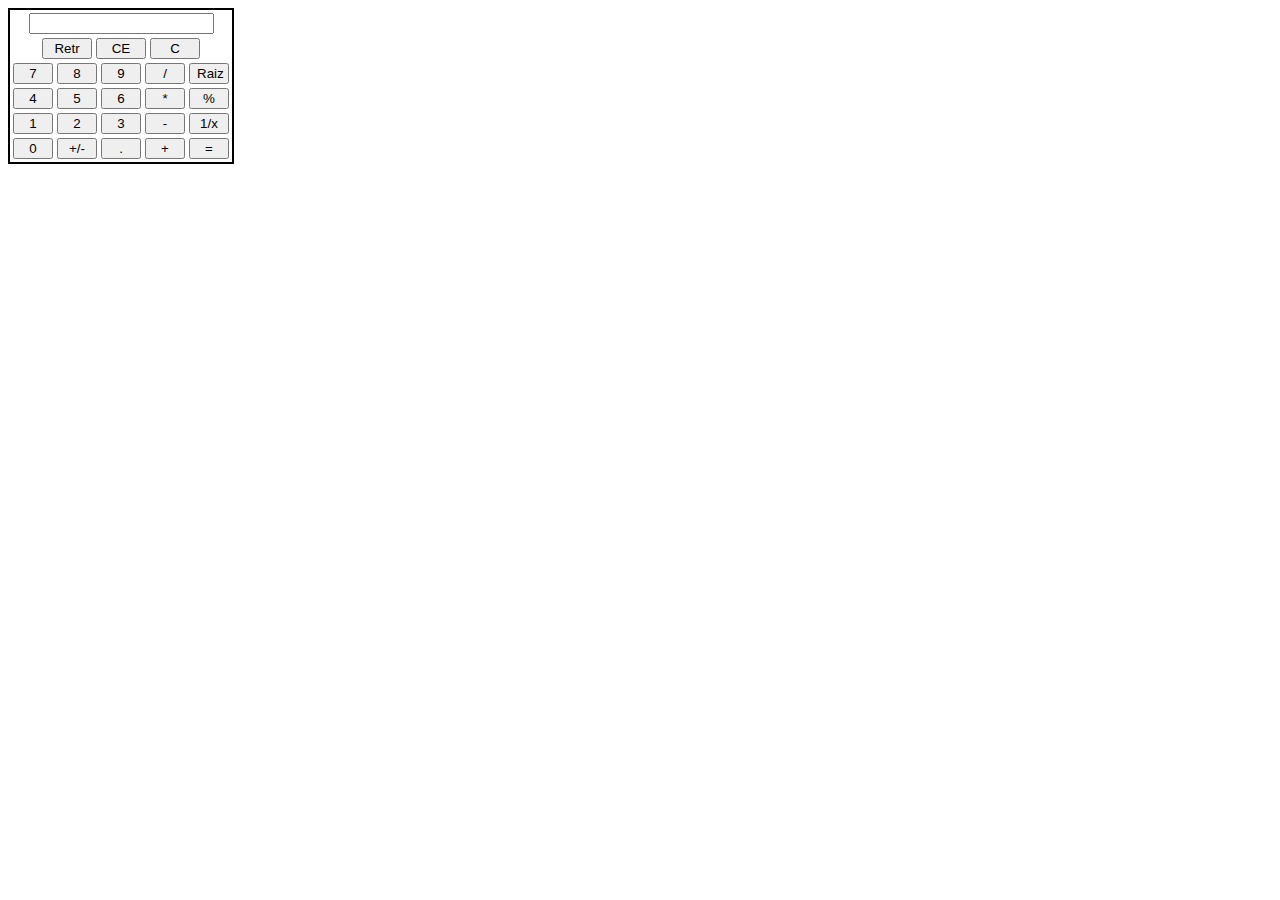
==== Ejercicio4/index.html @ ef90c6e9 "ejercicio4 a medias" ====
<!DOCTYPE html>
<html>
    <head>
        <meta charset="utf-8">
        <title>Ejercicio4</title>
        <link rel="stylesheet" href="./css/style.css">
        <script src="js/codigo.js"></script>
    </head>
    
    <body>
        <table >
            <tr>
                <td colspan="5">
                    <input type="text" id="panel">
                </td>
            </tr>
            <tr class="especiales">
                <td colspan="5">
                    <input id="Retr" onclick="compruebaDate();" type="button" value="Retr">
                    <input id="CE" onclick="compruebaDate();" type="button" value="CE">
                    <input id="C" onclick="compruebaDate();" type="button" value="C">
                </td>
            </tr>
            <tr>
                
                <td>
                    <input id="button7" onclick="compruebaDate();" type="button" value="7">
                </td>
                <td>
                    <input id="button8" onclick="compruebaDate();" type="button" value="8">
                </td>
                <td>
                    <input id="button9" onclick="compruebaDate();" type="button" value="9">
                </td>
                <td>
                    <input id="buttondividir" onclick="compruebaDate();" type="button" value="/">
                </td>
                <td>
                    <input id="buttonraiz" onclick="compruebaDate();" type="button" value="Raiz">
                </td>
            </tr>
            <tr>
                
                <td>
                    <input id="button4" onclick="compruebaDate();" type="button" value="4">
                </td>
                <td>
                    <input id="button5" onclick="compruebaDate();" type="button" value="5">
                </td>
                <td>
                    <input id="button6" onclick="compruebaDate();" type="button" value="6">
                </td>
                <td>
                    <input id="buttonmult" onclick="compruebaDate();" type="button" value="*">
                </td>
                <td>
                    <input id="buttonporcent" onclick="compruebaDate();" type="button" value="%">
                </td>
            </tr>
            <tr>
                
                <td>
                    <input id="button1" onclick="compruebaDate();" type="button" value="1">
                </td>
                <td>
                    <input id="button2" onclick="compruebaDate();" type="button" value="2">
                </td>
                <td>
                    <input id="button3" onclick="compruebaDate();" type="button" value="3">
                </td>
                <td>
                    <input id="buttonrest" onclick="compruebaDate();" type="button" value="-">
                </td>
                <td>
                    <input id="buttoninvers" onclick="compruebaDate();" type="button" value="1/x">
                </td>
            </tr>
            <tr>
              
                <td>
                    <input id="button0" onclick="compruebaDate();" type="button" value="0">
                </td>
                <td>
                    <input id="buttonsign" onclick="compruebaDate();" type="button" value="+/-">
                </td>
                <td>
                    <input id="buttoncoma" onclick="compruebaDate();" type="button" value=".">
                </td>
                <td>
                    <input id="buttonsum" onclick="compruebaDate();" type="button" value="+">
                </td>
                <td>
                    <input id="buttonresult" onclick="compruebaDate();" type="button" value="=">
                </td>
            </tr>
        </table>
    </body>

</html>
---- Ejercicio4/css/style.css ----
table{
    border: 2pt solid black;
    text-align: center;

}
table tr{
    align-self: center;
}
table [type=button]{
    width: 40px;
}
.especiales [type=button]{
    width: 50px;
}
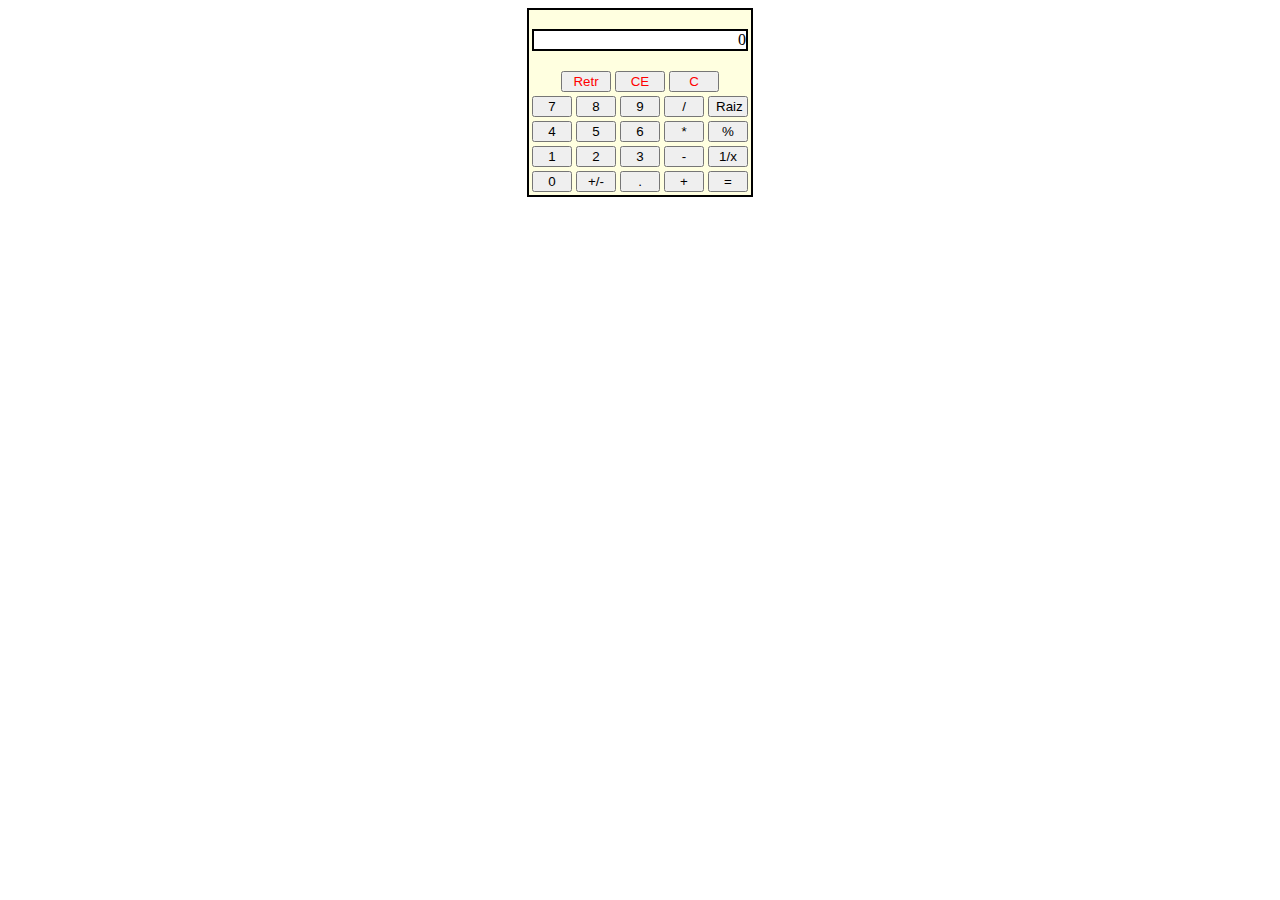
==== commit fe704510: "ejercicio4 done" ====
--- a/Ejercicio4/index.html
+++ b/Ejercicio4/index.html
@@ -11,86 +11,85 @@
         <table >
             <tr>
                 <td colspan="5">
-                    <input type="text" id="panel">
+                    <p id="panel">0</p>
                 </td>
             </tr>
             <tr class="especiales">
                 <td colspan="5">
-                    <input id="Retr" onclick="compruebaDate();" type="button" value="Retr">
-                    <input id="CE" onclick="compruebaDate();" type="button" value="CE">
-                    <input id="C" onclick="compruebaDate();" type="button" value="C">
+                    <input id="Retr" onclick="clickbotonborrar();" type="button" value="Retr">
+                    <input id="CE" onclick="clickbotonborrarahora();" type="button" value="CE">
+                    <input id="C" onclick="clickbotonborrartotal();" type="button" value="C">
                 </td>
             </tr>
             <tr>
                 
                 <td>
-                    <input id="button7" onclick="compruebaDate();" type="button" value="7">
+                    <input id="button7" onclick="clickboton('7');" type="button" value="7">
                 </td>
                 <td>
-                    <input id="button8" onclick="compruebaDate();" type="button" value="8">
+                    <input id="button8" onclick="clickboton('8');" type="button" value="8">
                 </td>
                 <td>
-                    <input id="button9" onclick="compruebaDate();" type="button" value="9">
+                    <input id="button9" onclick="clickboton('9');" type="button" value="9">
                 </td>
                 <td>
-                    <input id="buttondividir" onclick="compruebaDate();" type="button" value="/">
+                    <input id="buttondividir" onclick="clickbotondividir();" type="button" value="/">
                 </td>
                 <td>
-                    <input id="buttonraiz" onclick="compruebaDate();" type="button" value="Raiz">
+                    <input id="buttonraiz" onclick="clickbotonraiz();" type="button" value="Raiz">
                 </td>
             </tr>
             <tr>
                 
                 <td>
-                    <input id="button4" onclick="compruebaDate();" type="button" value="4">
+                    <input id="button4" onclick="clickboton('4');" type="button" value="4">
                 </td>
                 <td>
-                    <input id="button5" onclick="compruebaDate();" type="button" value="5">
+                    <input id="button5" onclick="clickboton('5');" type="button" value="5">
                 </td>
                 <td>
-                    <input id="button6" onclick="compruebaDate();" type="button" value="6">
+                    <input id="button6" onclick="clickboton('6');" type="button" value="6">
                 </td>
                 <td>
-                    <input id="buttonmult" onclick="compruebaDate();" type="button" value="*">
+                    <input id="buttonmult" onclick="clickbotonmult();" type="button" value="*">
                 </td>
                 <td>
-                    <input id="buttonporcent" onclick="compruebaDate();" type="button" value="%">
+                    <input id="buttonporcent" onclick="clickbotonporcent();" type="button" value="%">
                 </td>
             </tr>
             <tr>
                 
                 <td>
-                    <input id="button1" onclick="compruebaDate();" type="button" value="1">
+                    <input id="button1" onclick="clickboton('1');" type="button" value="1">
                 </td>
                 <td>
-                    <input id="button2" onclick="compruebaDate();" type="button" value="2">
+                    <input id="button2" onclick="clickboton('2');" type="button" value="2">
                 </td>
                 <td>
-                    <input id="button3" onclick="compruebaDate();" type="button" value="3">
+                    <input id="button3" onclick="clickboton('3');" type="button" value="3">
                 </td>
                 <td>
-                    <input id="buttonrest" onclick="compruebaDate();" type="button" value="-">
+                    <input id="buttonrest" onclick="clickbotonrestar();" type="button" value="-">
                 </td>
                 <td>
-                    <input id="buttoninvers" onclick="compruebaDate();" type="button" value="1/x">
+                    <input id="buttoninvers" onclick="clickbotoninverso();" type="button" value="1/x">
                 </td>
             </tr>
-            <tr>
-              
+            <tr> 
                 <td>
-                    <input id="button0" onclick="compruebaDate();" type="button" value="0">
+                    <input id="button0" onclick="clickboton('0');" type="button" value="0">
                 </td>
                 <td>
-                    <input id="buttonsign" onclick="compruebaDate();" type="button" value="+/-">
+                    <input id="buttonsign" onclick="clickbotonsigno();" type="button" value="+/-">
                 </td>
                 <td>
-                    <input id="buttoncoma" onclick="compruebaDate();" type="button" value=".">
+                    <input id="buttoncoma" onclick="clickboton('.');" type="button" value=".">
                 </td>
                 <td>
-                    <input id="buttonsum" onclick="compruebaDate();" type="button" value="+">
+                    <input id="buttonsum" onclick="clickbotonsuma();" type="button" value="+">
                 </td>
                 <td>
-                    <input id="buttonresult" onclick="compruebaDate();" type="button" value="=">
+                    <input id="buttonresult" onclick="clickbotonresultado();" type="button" value="=">
                 </td>
             </tr>
         </table>
--- a/Ejercicio4/css/style.css
+++ b/Ejercicio4/css/style.css
@@ -1,5 +1,7 @@
 table{
+    background-color: lightyellow;
     border: 2pt solid black;
+    margin: 0 auto;
     text-align: center;
 
 }
@@ -11,4 +13,10 @@
 }
 .especiales [type=button]{
     width: 50px;
+    color: red;
 }
+#panel{
+    background-color: white;
+    text-align: right;
+    border: 2pt solid black;
+}
